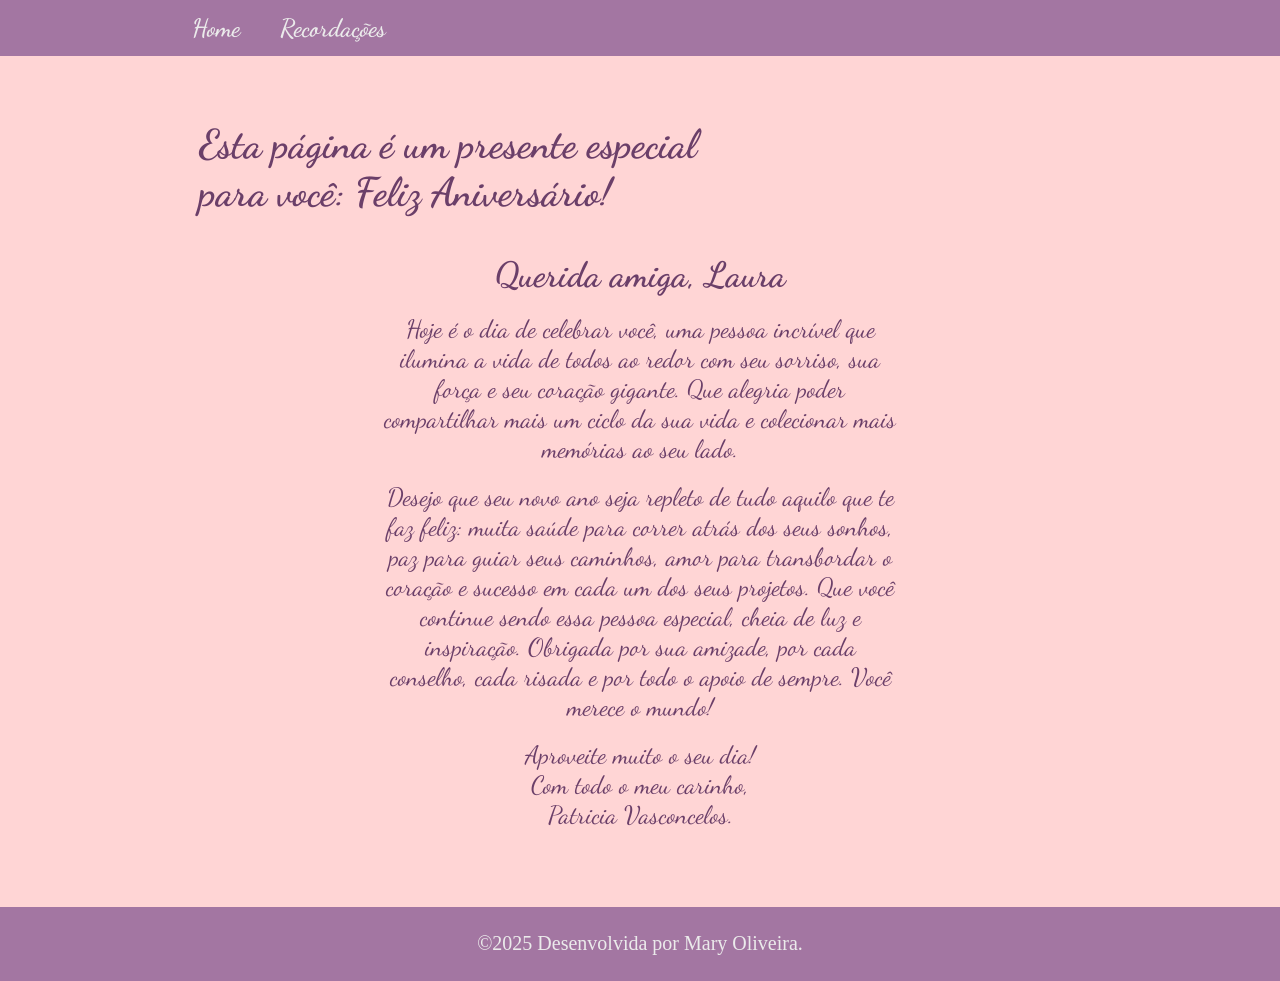
==== index.html @ 810a0fb3 "Página mensagem de aniversário" ====
<!DOCTYPE html>
<html lang="pt-br">
<head>
    <meta charset="UTF-8">
    <meta name="viewport" content="width=device-width, initial-scale=1.0">
    <title>Página presente</title>
    <link rel="stylesheet" href="style.css">
</head>
<body>
    <header class="navegacao">
        <nav class="navegacao-ancoras">
            <a class="ancora" href="index.html">Home</a>
            <a class="ancora" href="">Recordações</a>
        </nav>
    </header>
    <main class="principal">
    <section class="conteudo">
        <h1 class="primeiro-titulo">Esta página é um presente especial<br>
                                    para você: Feliz Aniversário!</h1>
        <h2 class="segundo-titulo">Querida amiga, Laura</h2><br>
        <p class="paragrafo">Hoje é o dia de celebrar você, uma pessoa incrível que ilumina 
        a vida de todos ao redor com seu sorriso, sua força e seu coração 
        gigante. Que alegria poder compartilhar mais um ciclo da sua vida 
        e colecionar mais memórias ao seu lado.</p><br>
        <p class="paragrafo">Desejo que seu novo ano seja repleto de tudo aquilo que te 
        faz feliz: muita saúde para correr atrás dos seus sonhos, paz 
        para guiar seus caminhos, amor para transbordar o coração e 
        sucesso em cada um dos seus projetos. Que você continue sendo 
        essa pessoa especial, cheia de luz e inspiração. Obrigada por 
        sua amizade, por cada conselho, cada risada e por todo o apoio 
        de sempre. Você merece o mundo!</p><br>
        
        <p class="paragrafo">Aproveite muito o seu dia!</p>
        
        <p class="paragrafo">Com todo o meu carinho,<br>
            Patricia Vasconcelos.</p>
    </section>
    </main>
    <footer class="rodape">
        <p>&copy;2025 Desenvolvida por Mary Oliveira.</p>
    </footer>
</body>
</html>
---- style.css ----
@import url('https://fonts.googleapis.com/css2?family=Dancing+Script:wght@400..700&display=swap');
@import url('https://fonts.googleapis.com/css2?family=Lato:ital,wght@0,100;0,300;0,400;0,700;0,900;1,100;1,300;1,400;1,700;1,900&display=swap');

* {
    margin: 0;
    padding: 0;
}

body {
    box-sizing: border-box;
    background-color: #FFD5D5;
    background-image: url(assets/planodefundo.jpg);
    background-size: cover;
    background-attachment: fixed;
}

.conteudo {
    display: flex;
    justify-content: center;
    align-items: center;
    flex-direction: column;
}

.primeiro-titulo {
    padding: 5% 30% 3% 0;
    font-size: 40px;
    font-family: "Dancing Script", cursive;
    color: #6B3F69;
}

.segundo-titulo {
    font-size: 35px;
    font-family: "Dancing Script", cursive;
    color: #6B3F69;
}

.paragrafo {
    padding: 0 30% 0 30%;
    font-size: 25px;
    text-align: center;
    font-family: "Dancing Script", cursive;
    color: #6B3F69;
    margin: 0;
}

.rodape {
    background-color: #A376A2;
    display: flex;
    justify-content: center;
    padding: 2%;
    font-size: 20px;
    color: #EBEBEB;
    margin: 6% 0 0 0;
}

.navegacao {
    background-color: #A376A2;
    padding: 1% 0 1% 15%; 
}

.navegacao-ancoras {
    display: flex;
    gap: 40px;
}
.ancora {
    font-family: "Dancing Script", cursive;
    text-decoration: none;
    color: #EBEBEB;
    font-size: 25px;
    font-weight: 600;
}
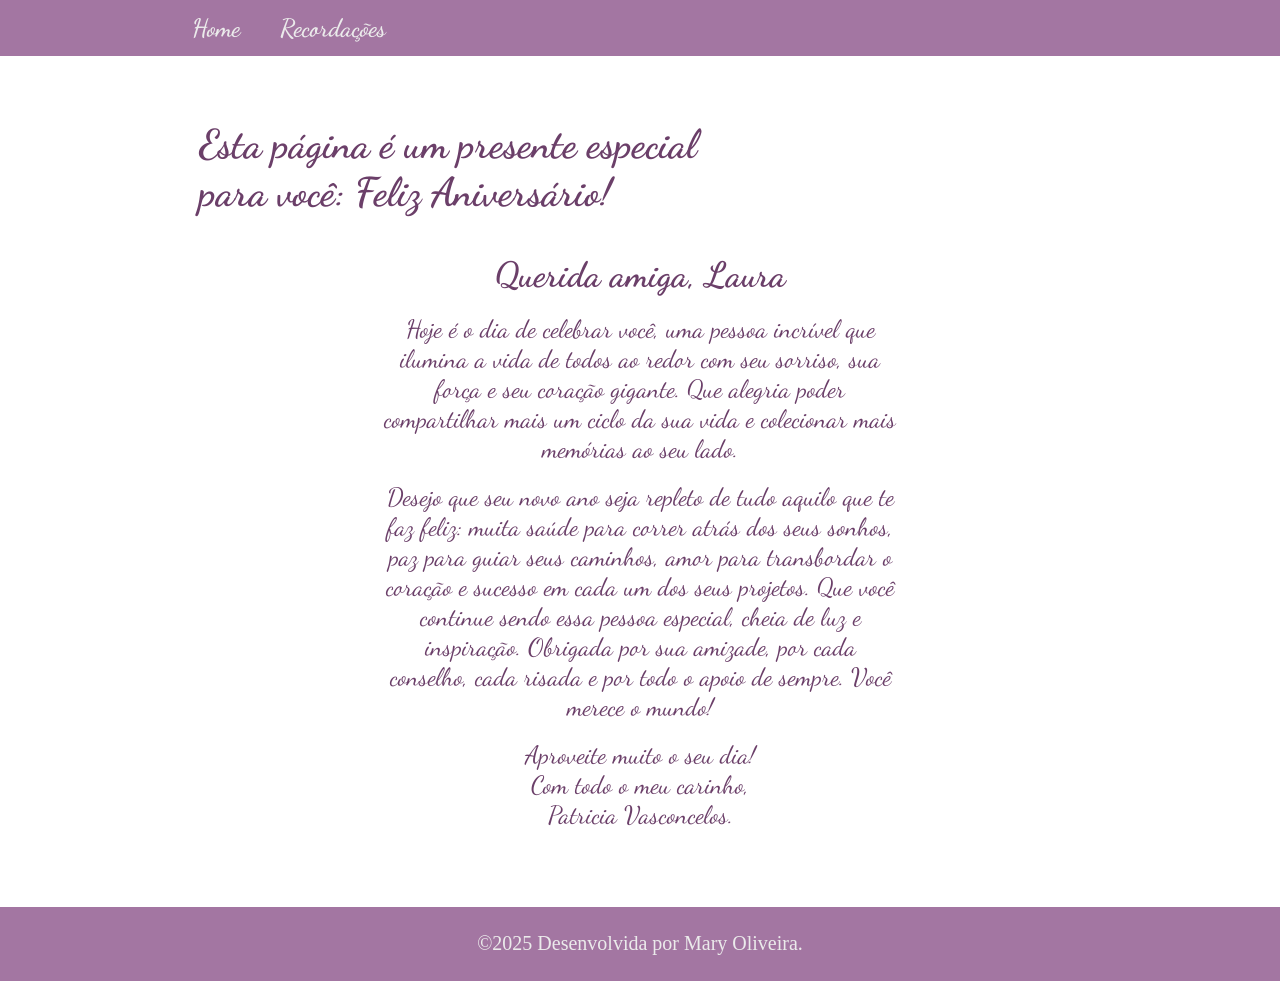
==== commit 9fe48275: "Adicionando página de recordações" ====
--- a/index.html
+++ b/index.html
@@ -10,13 +10,13 @@
     <header class="navegacao">
         <nav class="navegacao-ancoras">
             <a class="ancora" href="index.html">Home</a>
-            <a class="ancora" href="">Recordações</a>
+            <a class="ancora" href="recordacoes.html">Recordações</a>
         </nav>
     </header>
     <main class="principal">
     <section class="conteudo">
         <h1 class="primeiro-titulo">Esta página é um presente especial<br>
-                                    para você: Feliz Aniversário!</h1>
+        para você: Feliz Aniversário!</h1>
         <h2 class="segundo-titulo">Querida amiga, Laura</h2><br>
         <p class="paragrafo">Hoje é o dia de celebrar você, uma pessoa incrível que ilumina 
         a vida de todos ao redor com seu sorriso, sua força e seu coração 
--- a/style.css
+++ b/style.css
@@ -8,7 +8,6 @@
 
 body {
     box-sizing: border-box;
-    background-color: #FFD5D5;
     background-image: url(assets/planodefundo.jpg);
     background-size: cover;
     background-attachment: fixed;
@@ -68,4 +67,31 @@
     color: #EBEBEB;
     font-size: 25px;
     font-weight: 600;
+}
+
+.recordacao-container {
+    display: grid;
+    grid-template-columns: repeat(2, 1fr);
+    justify-items: center;
+    gap: 15px;
+    max-width: 1000px;
+    margin: 20px auto;
+    padding: 20px;
+
+}
+
+.recordacao-titulo {
+    font-family: "Dancing Script", cursive;
+    color: #6B3F69;
+    text-align: center;
+    margin: 5%;
+    font-size: 40px;
+}
+
+.recordacao-imagem {
+    width: 400px;
+    height: 350px;
+    border: solid #6B3F69;
+    margin: 0 10% 20% 20%;
+    
 }
